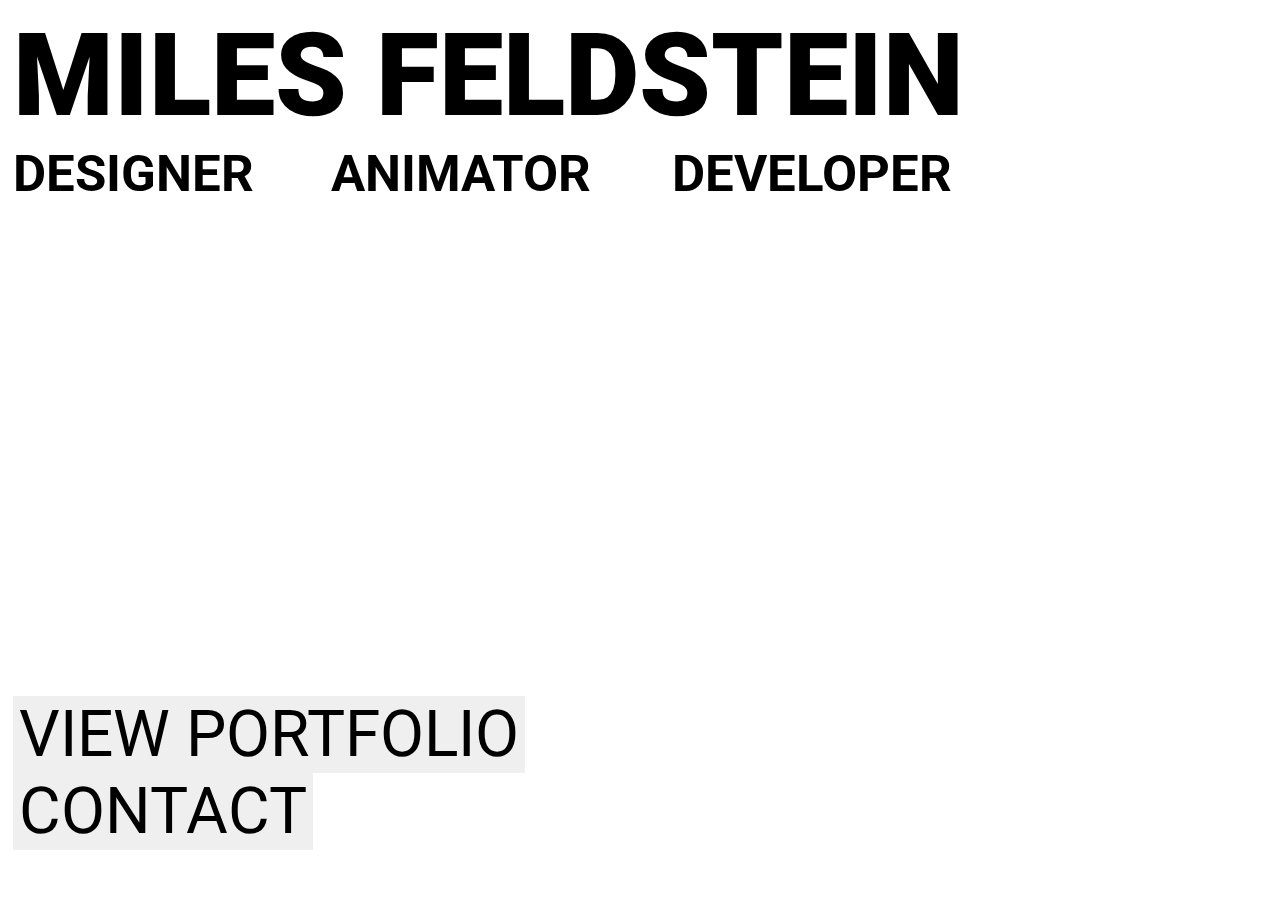
==== Index.html @ a716bdc7 "Add files via upload" ====
<!DOCTYPE html>
<html lang="en">
<head>
    <link rel="stylesheet" href="styles.css">
    <link href="https://fonts.googleapis.com/css?family=Roboto:400,700,900&display=swap" rel="stylesheet">
    <title>Miles Feldstein</title>
</head>
<body>
    <header>Miles Feldstein</header>
    <div>
        <li class="skills">Designer</liclass="desktop">
        <li class="skills">Animator</li>
        <li class="skills">Developer</li>
    </div>
    <div class="btn">

            <button>
              View Portfolio
            </button>
            <br>
            <button type="button" onClick="location.href='mailto:miles.feldstein@gmail.com'">
                Contact        
            </button>

    </divclass="btn">
</body>
</html>
---- styles.css ----
header{
    color: black;
    text-size-adjust: 200%px;
    font-family: 'Roboto', sans-serif;
    font-size: 90px;
    font-size: 9vw;
    font-weight: 900;  
    width: 90%;  
    text-transform: uppercase;
    margin-left: 5px;
}
div{
margin-left: 5px;
}
div .skills{
    display: inline-block;
    margin-right: 6vw;
    font-weight: 700;  
    text-transform: uppercase;
    font-family: 'Roboto', sans-serif;
    font-size: 40px;
    font-size: 4vw;
    animation-name: example; /* Safari 4.0 - 8.0 */
    animation-duration: 2s; /* Safari 4.0 - 8.0 */
}
@keyframes example {
    0%   {margin-top: 50px;opacity: 0%;}
    100% {margin-top: 0px;opacity: 100%;}
  }
.btn{
    display: inline-block;
    position: absolute;bottom:50px;
}
button{
    border: 0px;
    text-transform: uppercase;
    font-family: 'Roboto', sans-serif;
    font-size: 40px;
    font-size: 5vw;
}
@media screen and (max-width: 800px){
    header{
        font-size: 15vw;
    }
    li{
        margin-right: 6.7vw;
    }
    button{
        font-size: 40px;
        font-size: 8vw;
    }
}
@media screen and (max-width: 350px){
    header{
        font-size: 60px;
    }
    li{
        font-size: 30px;
        margin-right: 6.7vw;
    }
    button{
        font-size: 40px;
        font-size: 9vw;
    }
}
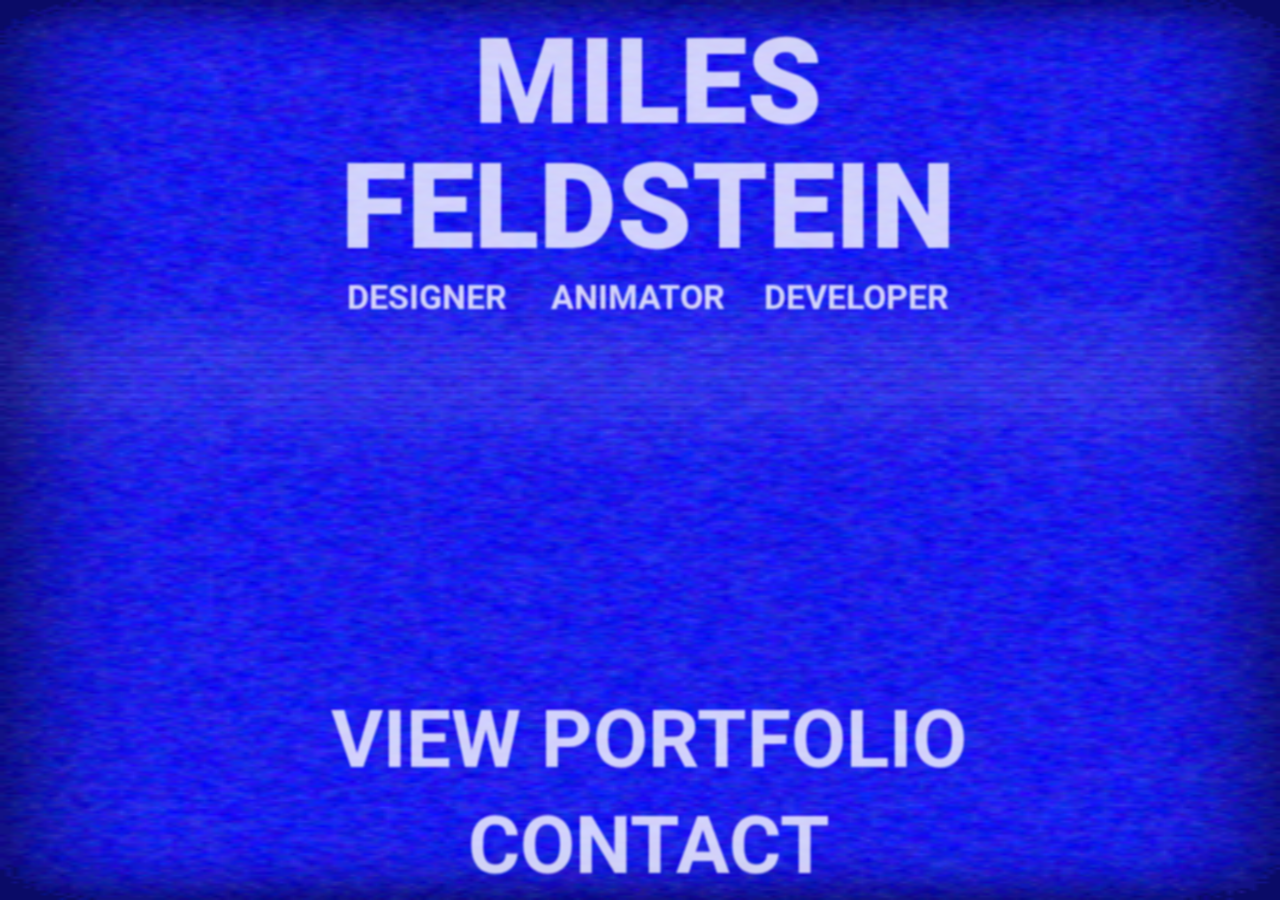
==== commit 91ea695e: "Add files via upload" ====
--- a/Index.html
+++ b/Index.html
@@ -6,15 +6,18 @@
     <title>Miles Feldstein</title>
 </head>
 <body>
-    <header>Miles Feldstein</header>
-    <div>
+    <div class="headerdiv">
+    <header>Miles</header>
+    <header>Feldstein</header2>
+    </div>
+    <div class="about">
         <li class="skills">Designer</liclass="desktop">
         <li class="skills">Animator</li>
         <li class="skills">Developer</li>
     </div>
     <div class="btn">
 
-            <button>
+            <button type="button" onClick="location.href='Portfolio.html'">
               View Portfolio
             </button>
             <br>
--- a/styles.css
+++ b/styles.css
@@ -1,65 +1,121 @@
+body{
+    background-image: url(BgBlueMiles.gif);
+    background-size: 100vw 100vh;
+    background-repeat: no-repeat;
+    width: 100%;
+    height: 100%;
+    background-attachment: fixed;
+}
+
+.headerdiv{
+    color:rgba(255, 255, 255, 0.80);
+    font-family: 'Roboto', sans-serif;
+    font-size: calc(13vw + 20px);
+    font-weight: 900;  
+    text-transform: uppercase;
+    background-size: cover;
+    filter: blur(1px);
+    animation-name: flash;
+    animation-duration: 0.1s;
+    animation-iteration-count: infinite;
+    text-align: center;
+    margin-top: 3vh;
+}
 header{
-    color: black;
-    text-size-adjust: 200%px;
-    font-family: 'Roboto', sans-serif;
-    font-size: 90px;
-    font-size: 9vw;
-    font-weight: 900;  
-    width: 90%;  
-    text-transform: uppercase;
-    margin-left: 5px;
+margin-top: -15px;
 }
-div{
-margin-left: 5px;
+@keyframes flash {
+    0%   {filter: blur(.5px);}
+    100%  {filter: blur(1.5px);}
 }
-div .skills{
-    display: inline-block;
-    margin-right: 6vw;
+
+.about{
+    text-align: center;
+}
+
+.skills{
+    color:rgba(255, 255, 255, 0.80);
+    display: inline;
+    padding-inline-start: 1.4vw;
+    padding-inline-end: 1.4vw;
+    text-align: center;
     font-weight: 700;  
     text-transform: uppercase;
     font-family: 'Roboto', sans-serif;
     font-size: 40px;
-    font-size: 4vw;
-    animation-name: example; /* Safari 4.0 - 8.0 */
-    animation-duration: 2s; /* Safari 4.0 - 8.0 */
+    font-size: calc(4vw + 6px);
+    filter: blur(1px);
+    animation-name: flash;
+    animation-duration: 0.1s;
+    animation-iteration-count: infinite;
 }
-@keyframes example {
-    0%   {margin-top: 50px;opacity: 0%;}
-    100% {margin-top: 0px;opacity: 100%;}
-  }
+
 .btn{
-    display: inline-block;
-    position: absolute;bottom:50px;
+    text-align: center;
+    margin-top: 40vh;
+    min-width: 410px;
+    display: block;
+    align-items: center;
+    justify-content: center;
 }
 button{
-    border: 0px;
+    border-width: 5px;
+    border-color: transparent;
+    border-style: solid;
+    align-content: center;
     text-transform: uppercase;
     font-family: 'Roboto', sans-serif;
     font-size: 40px;
-    font-size: 5vw;
+    font-size: 9vw;
+    padding-left: 7px;
+    padding-right: 5px;
+    font-weight: bolder;
+    color:rgba(255, 255, 255, 0.80);
+    background-color: transparent;
+    filter: blur(1px);
+    animation-name: flash;
+    animation-duration: 0.1s;
+    animation-iteration-count: infinite;
+    
 }
-@media screen and (max-width: 800px){
+@keyframes flashborder {
+    0%   {border-color: rgba(238, 6, 6, 0);}
+    49%   {border-color: rgba(238, 6, 6, 0);}
+    50%  {border-color: rgba(255, 255, 255, 0.945);}
+    100%  {border-color: rgba(255, 255, 255, 0.945);}
+}
+button:hover{
+    animation-name: flash,flashborder;
+    animation-duration: 0.1s,1s;
+    animation-iteration-count: infinite,infinite;
+}
+@media screen and (min-width: 1250px) {
     header{
-        font-size: 15vw;
+        font-size: 120px;
     }
-    li{
-        margin-right: 6.7vw;
+    .skills{
+        font-size: 34px;
+        margin-block-end: 5px;
+        margin-block-start: 5px;
     }
     button{
-        font-size: 40px;
-        font-size: 8vw;
+        font-size: 80px;
+    }
+    .btn{
+        margin-top: calc(40vh + 10px);
     }
 }
-@media screen and (max-width: 350px){
+/*
+@media screen and (max-width: 600px){
     header{
-        font-size: 60px;
+        font-size: calc(13vw + 20px);
     }
-    li{
-        font-size: 30px;
-        margin-right: 6.7vw;
+    .skills{
+        padding-inline-start: 1.4vw;
+        padding-inline-end: 1.4vw;
+        font-size: calc(4vw + 6px);
     }
     button{
-        font-size: 40px;
         font-size: 9vw;
     }
 }